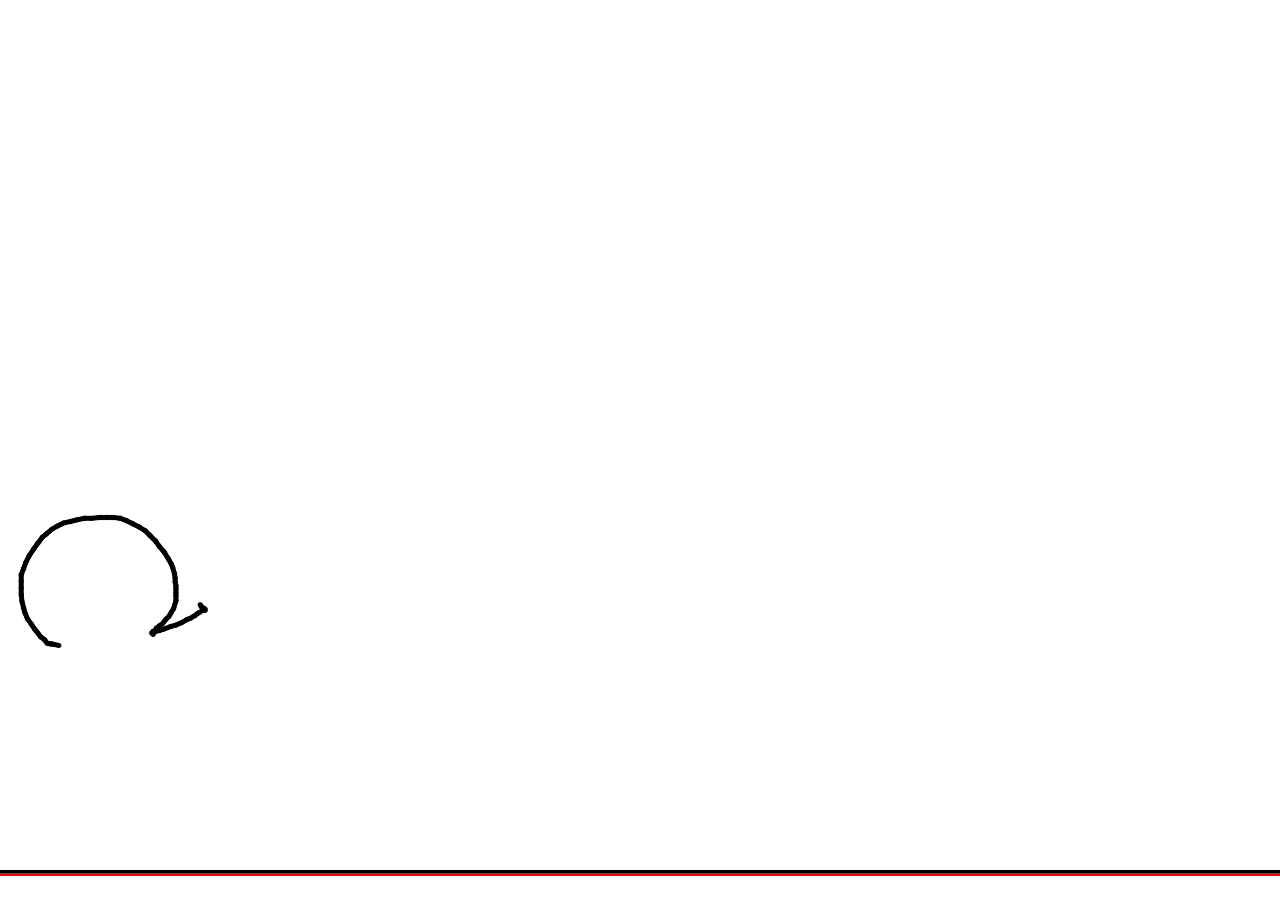
==== index.html @ fba5933a "first commit" ====
<!DOCTYPE html>
<html lang="en">
<head>
    <meta charset="UTF-8">
    <title>Dear Sun</title>
    <meta name="language" content="en-US">
    <meta name="title" content="Dear Sun">
    <meta name="description" content="Collecting this wasn't easy — your star is my motivation to keep going! Contributions are welcome too.">
    <link rel="icon" type="image/x-icon" href="https://cdn.jsdelivr.net/gh/sun0225SUN/photos/img/20210715233345.png">
    <link rel="stylesheet" href="css/love.css">
</head>


<body>

    <div class="container" onselectstart="return false;" unselectable="on" style="-moz-user-select:none;">

        <div class="body_left">
            <img src="images/biubiubiu.gif" alt="" ondragstart='return false;'>
        </div>

        <div class="body_center love">
            <div class="block">
                <div class="div1"></div>
                <div class="div2"></div>
                <div class="div3"></div>
                <div class="div4"></div>
            </div>
            <a class="love-button" href="carousel.html">Continuar</a>
        </div>
    </div>

    <div class="footer">
        <div class="border">
            <div class="border-top"></div>
            <div class="border-bottom"></div>
        </div>
    </div>

    <script type="text/javascript" src="js/love.js"></script>

</body>

</html>
---- css/love.css ----
* {
    margin: 0;
    padding: 0;
    border: 0;
}
.icon-love {
    width: 400px;
}
html, body {
    width: 100%;
    height: 100%;
}

body {
    overflow: hidden; 
}

.container {
    width: 100%;
    height: 100%;
    position: relative;
}

/*---------------------- body_left -------------------------*/
.body_left {
    width: 300px;
    height: 300px;
    left: 0;
    bottom: 110px;
    position: absolute;
    z-index: 98;

}

/*---------------------- body_left -------------------------*/

/*---------------------- body_center -------------------------*/
.container .love {
    width: 520px; /* 13 * 40 */
    height: 440px; /* 11 * 40 */
    left: 50%;
    top: 50%;
    position: absolute;
    margin: -260px 0 0 -220px;
    /*background-color: gray;*/
}

.love .block {
    right: 0;
    position: absolute;
    visibility: hidden;
    background-color: yellow;
}

.love .block div {
    width: 40px;
    height: 40px;
    position: absolute;
    background: url("../images/heart.png") no-repeat;
    background-size: contain;
    /*background-color: #c40908;*/
    /*border: 1px solid silver;*/
    box-sizing: border-box;
}

.love-button {
    position: absolute;
    left: 50%;
    top: calc(100% + 24px);
    padding: 12px 28px;
    border-radius: 999px;
    color: white;
    background-color: #c40908;
    cursor: pointer;
    font-size: 16px;
    opacity: 0;
    pointer-events: none;
    text-decoration: none;
    transform: translateX(-50%);
    visibility: hidden;
}

.love-button.is-visible {
    animation: fade-in 1.2s ease forwards;
    pointer-events: auto;
    visibility: visible;
}

@keyframes fade-in {
    from {
        opacity: 0;
    }
    to {
        opacity: 1;
    }
}


/*---------------------- body_center -------------------------*/

/*---------------------- footer -------------------------*/
@keyframes border {
    0% {
        width: 0;
    }
    5% {
        width: 5%;
    }
    10% {
        width: 10%;
    }
    15% {
        width: 15%;
    }
    20% {
        width: 20%;
    }
    25% {
        width: 25%;
    }
    30% {
        width: 30%;
    }
    35% {
        width: 35%;
    }
    40% {
        width: 40%;
    }
    45% {
        width: 45%;
    }
    50% {
        width: 50%;
    }
    55% {
        width: 55%;
    }
    60% {
        width: 60%;
    }
    65% {
        width: 65%;
    }
    70% {
        width: 70%;
    }
    75% {
        width: 75%;
    }
    80% {
        width: 80%;
    }
    85% {
        width: 85%;
    }
    90% {
        width: 90%;
    }
    95% {
        width: 95%;
    }
    100% {
        width: 100%;
    }

}
.footer {
    bottom: 30px;
    position: relative;
    z-index: 99;
}
.footer .border .border-top {
    /*width: 0;*/
    /*display: inline-block;*/
    border-top: 3px solid black;
    transform-origin: left center;
    -webkit-animation: border 312 linear;
    -o-animation: border 12s linear;
    animation: border 12s linear;
    animation-fill-mode : both;
    /*border-bottom: none;*/
}

.footer .border .border-bottom {
    /*width: 0;*/
    /*display: inline-block;*/
    float: right;
    border-top: 3px solid red;
    transform-origin: right center;
    -webkit-animation: border 7s linear 12s;
    -o-animation: border 7s linear 12s;
    animation: border 7s linear 12s;
    animation-fill-mode : both;
    /*border-bottom: none;*/
}

.footer .copyright {
    width: 100%;
    height: 30px;
    position: absolute;
    bottom: -30px;
    text-align: center;
    /*background-color: gray;*/

}

.copyright div {
    width: 30%;
    line-height: 30px;
    display: inline-block;
}

.copyright div span {
    color: dimgray;
}

/*---------------------- footer -------------------------*/
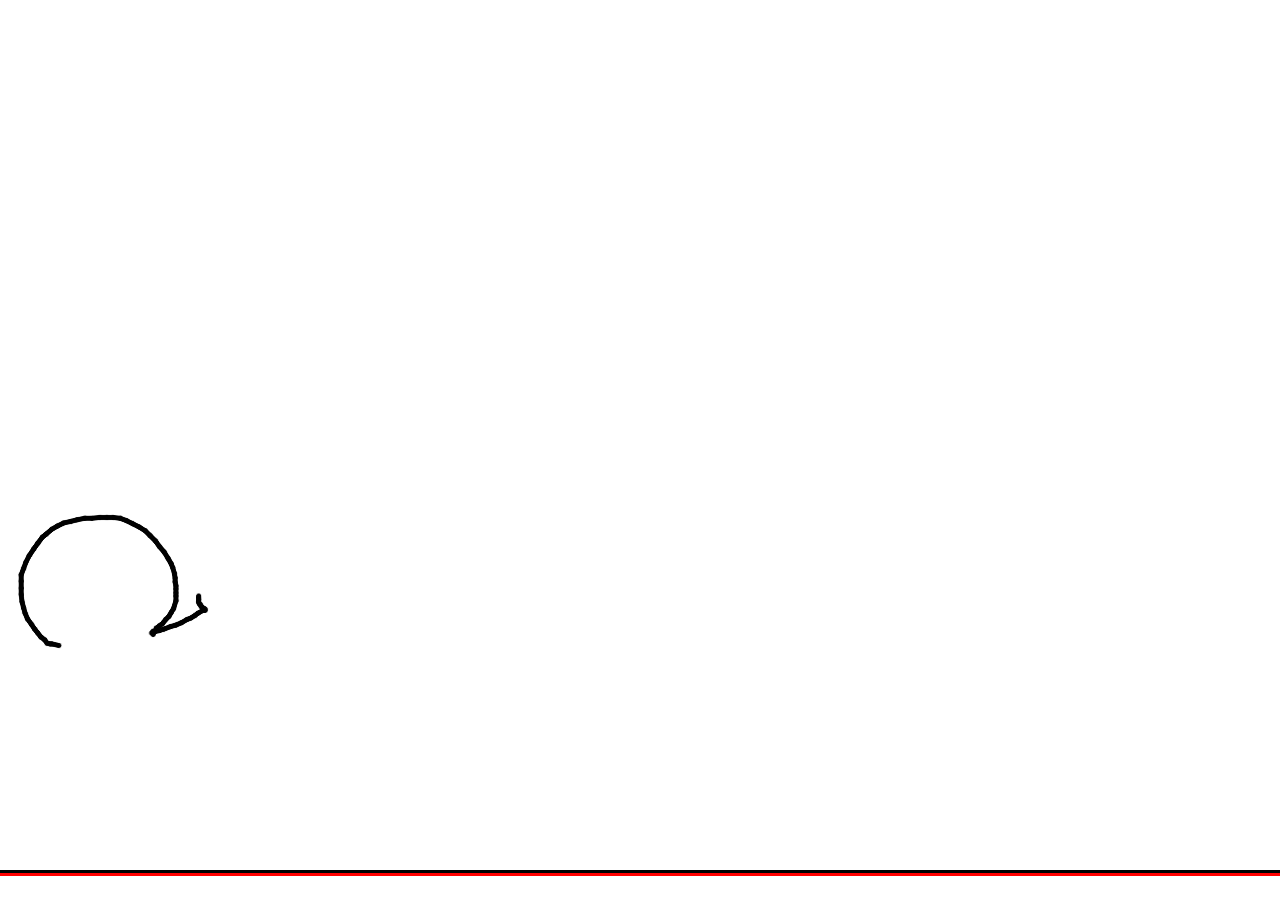
==== commit 26888c0b: "update title" ====
--- a/index.html
+++ b/index.html
@@ -2,7 +2,7 @@
 <html lang="en">
 <head>
     <meta charset="UTF-8">
-    <title>Dear Sun</title>
+    <title>L&L</title>
     <meta name="language" content="en-US">
     <meta name="title" content="Dear Sun">
     <meta name="description" content="Collecting this wasn't easy — your star is my motivation to keep going! Contributions are welcome too.">
